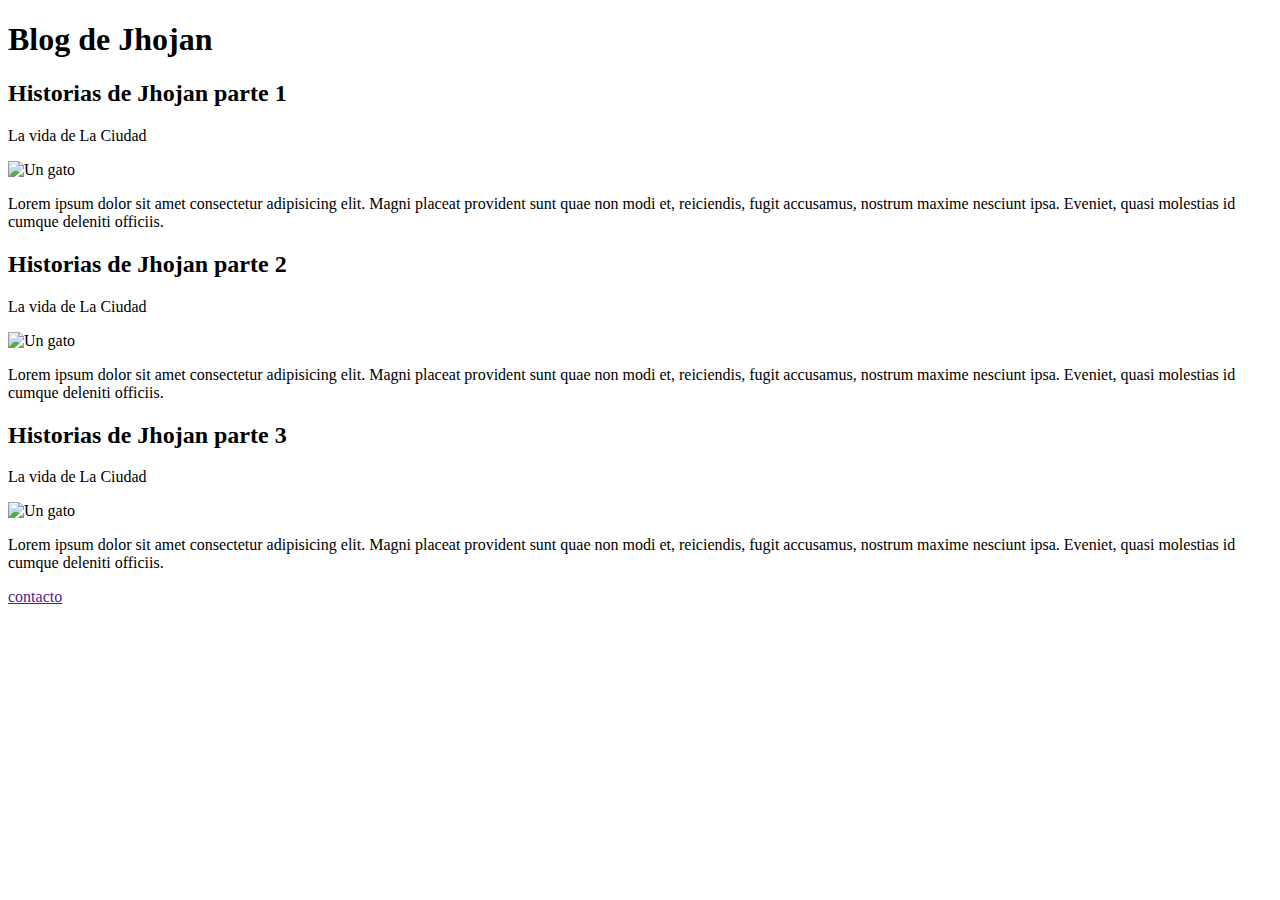
==== blog.html @ 64229fd8 "fitst commit" ====
<!DOCTYPE html>
<html lang="en">
<head>
    <meta charset="UTF-8">
    <meta name="viewport" content="width=>, initial-scale=1.0">
    <title>Blog de Jhojan</title>
</head>
<body>
    <header> 
        <h1>Blog de Jhojan</h1>
    </header>
    <section>
        <article>
            <h2>Historias de Jhojan parte 1</h2>
            <p>La vida de La Ciudad</p>
            <img src="img/gat1.jpg" alt="Un gato" width="200" height="200">
            <p>Lorem ipsum dolor sit amet consectetur adipisicing elit. Magni placeat provident sunt quae non modi et, reiciendis, fugit accusamus, nostrum maxime nesciunt ipsa. Eveniet, quasi molestias id cumque deleniti officiis.</p>
        </article>
        <article>
            <h2>Historias de Jhojan parte 2</h2>
            <p>La vida de La Ciudad</p>
            <img src="img/gat1.jpg" alt="Un gato" width="200" height="200">
            <p>Lorem ipsum dolor sit amet consectetur adipisicing elit. Magni placeat provident sunt quae non modi et, reiciendis, fugit accusamus, nostrum maxime nesciunt ipsa. Eveniet, quasi molestias id cumque deleniti officiis.</p>
        </article>
        <article>
            <h2>Historias de Jhojan parte 3</h2>
            <p>La vida de La Ciudad</p>
            <img src="img/gat2.jpg" alt="Un gato" width="200" height="200">
            <p>Lorem ipsum dolor sit amet consectetur adipisicing elit. Magni placeat provident sunt quae non modi et, reiciendis, fugit accusamus, nostrum maxime nesciunt ipsa. Eveniet, quasi molestias id cumque deleniti officiis.</p>
        </article>
    </section>
    <footer>
        <a href="">contacto</a>
    </footer>
</body>
</html>
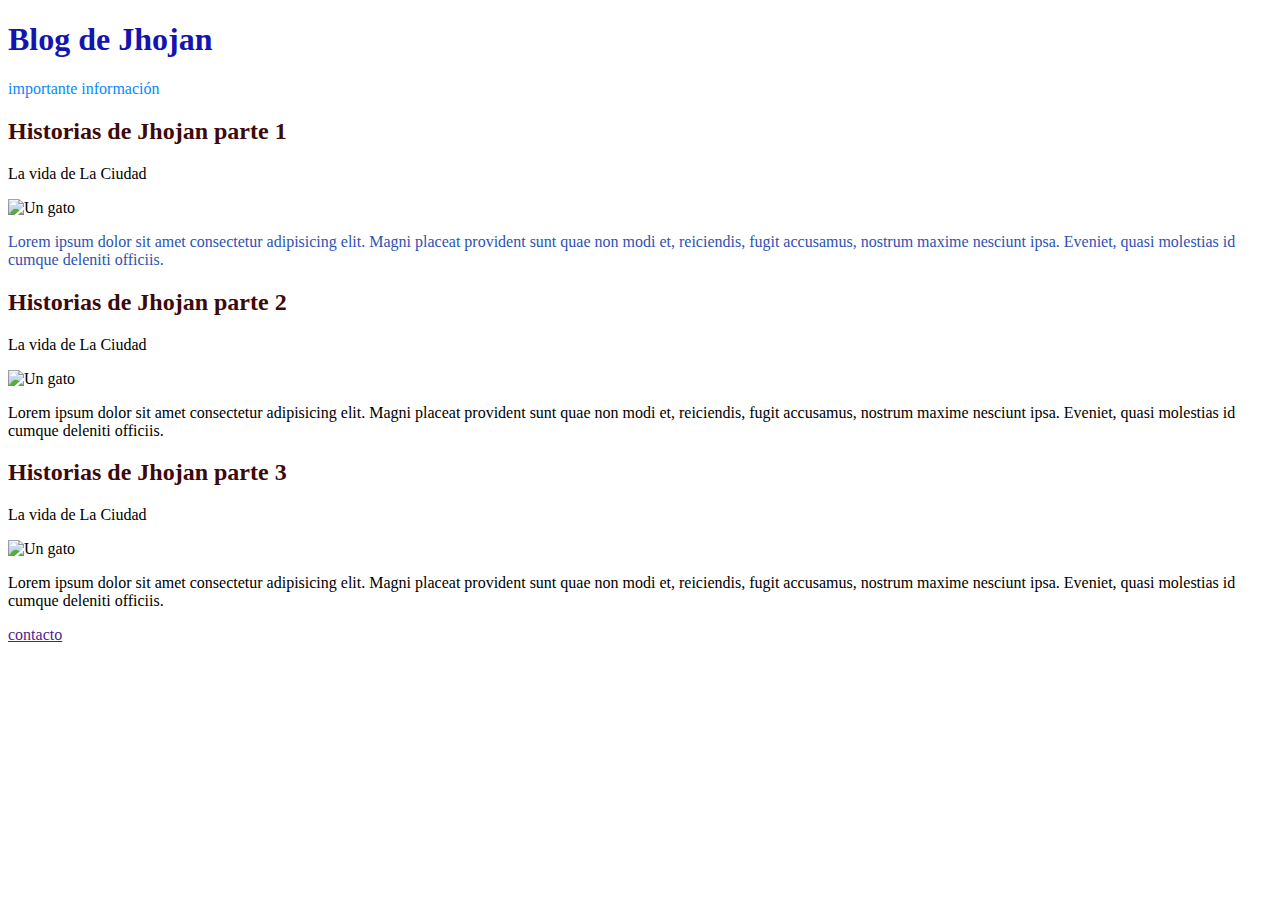
==== commit 900e6948: "css fundamental" ====
--- a/blog.html
+++ b/blog.html
@@ -4,17 +4,19 @@
     <meta charset="UTF-8">
     <meta name="viewport" content="width=>, initial-scale=1.0">
     <title>Blog de Jhojan</title>
+    <link rel="stylesheet" href="static/style.css">
 </head>
 <body>
     <header> 
         <h1>Blog de Jhojan</h1>
+        <p>importante información</p>
     </header>
     <section>
         <article>
             <h2>Historias de Jhojan parte 1</h2>
             <p>La vida de La Ciudad</p>
             <img src="img/gat1.jpg" alt="Un gato" width="200" height="200">
-            <p>Lorem ipsum dolor sit amet consectetur adipisicing elit. Magni placeat provident sunt quae non modi et, reiciendis, fugit accusamus, nostrum maxime nesciunt ipsa. Eveniet, quasi molestias id cumque deleniti officiis.</p>
+            <p class="content">Lorem ipsum dolor sit amet consectetur adipisicing elit. Magni placeat provident sunt quae non modi et, reiciendis, fugit accusamus, nostrum maxime nesciunt ipsa. Eveniet, quasi molestias id cumque deleniti officiis.</p>
         </article>
         <article>
             <h2>Historias de Jhojan parte 2</h2>
@@ -26,7 +28,7 @@
             <h2>Historias de Jhojan parte 3</h2>
             <p>La vida de La Ciudad</p>
             <img src="img/gat2.jpg" alt="Un gato" width="200" height="200">
-            <p>Lorem ipsum dolor sit amet consectetur adipisicing elit. Magni placeat provident sunt quae non modi et, reiciendis, fugit accusamus, nostrum maxime nesciunt ipsa. Eveniet, quasi molestias id cumque deleniti officiis.</p>
+            <p id="title1">Lorem ipsum dolor sit amet consectetur adipisicing elit. Magni placeat provident sunt quae non modi et, reiciendis, fugit accusamus, nostrum maxime nesciunt ipsa. Eveniet, quasi molestias id cumque deleniti officiis.</p>
         </article>
     </section>
     <footer>
--- a/static/style.css
+++ b/static/style.css
@@ -0,0 +1,18 @@
+/**/
+h1{
+    color:rgb(20, 20, 177);
+}
+h2{
+    color: rgb(61, 9, 9);
+}
+
+header p{
+    color: rgb(10, 136, 253);
+}
+/* selector por clase*/
+.content{
+    color: rgb(46, 82, 179);
+}
+#stile1{
+    color: brown;
+}